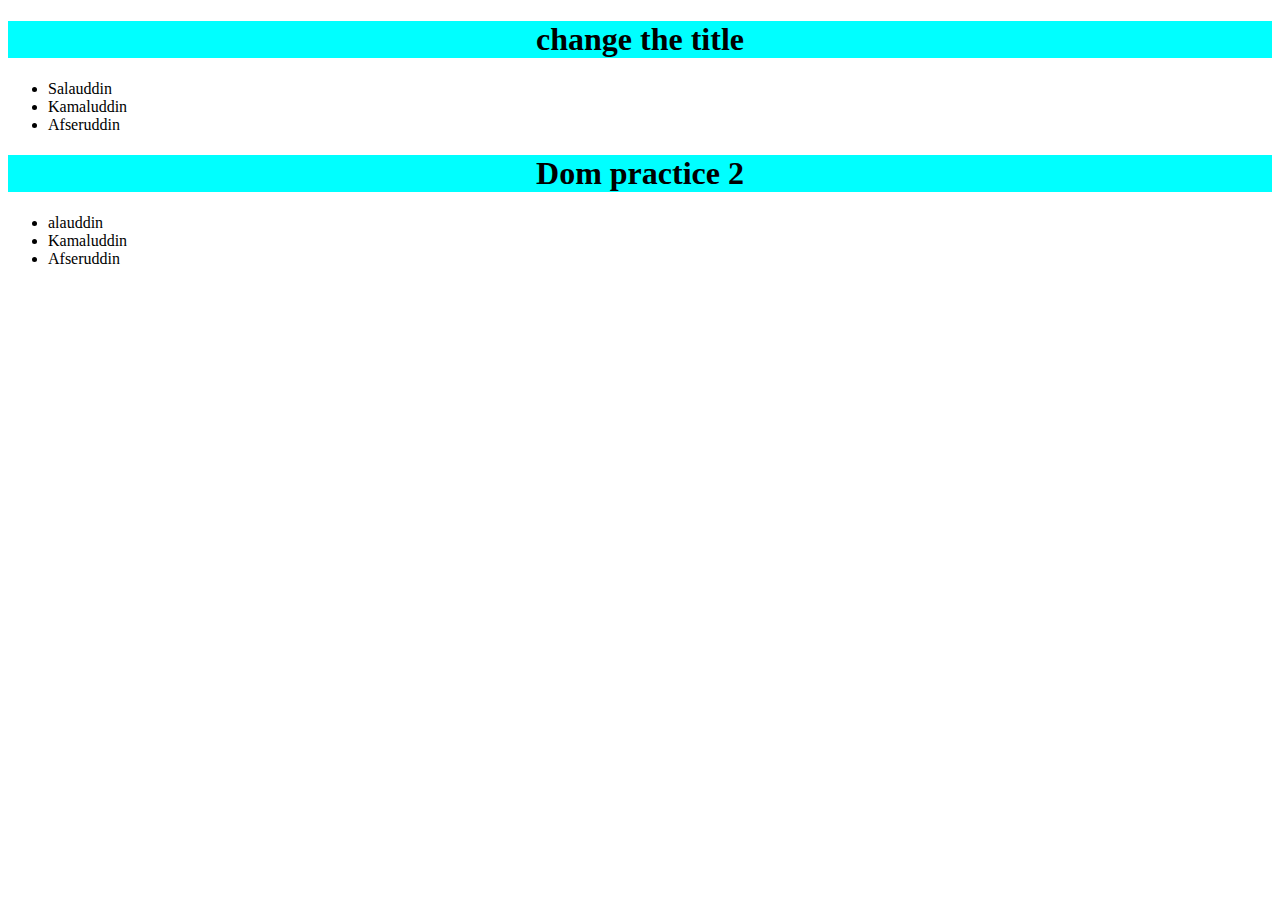
==== DOM/index.html @ 0afe82df "added" ====
<!DOCTYPE html>
<html lang="en">

<head>
    <meta charset="UTF-8">
    <meta http-equiv="X-UA-Compatible" content="IE=edge">
    <meta name="viewport" content="width=device-width, initial-scale=1.0">
    <title>Dom Practice</title>
    <link rel="stylesheet" href="style.css">
</head>

<body>
    <main>
        <section>
            <h1 id="first-title">Dom practice</h1>
            <ul>
                <li>Salauddin</li>
                <li>Kamaluddin</li>
                <li>Afseruddin</li>
            </ul>
        </section>

        <section>
            <h1>Dom practice 2</h1>
            <ul>
                <li class="use-class">alauddin</li>
                <li class="use-class">Kamaluddin</li>
                <li class="use-class">Afseruddin</li>
            </ul>
        </section>
    </main>
    <script src="script.js"></script>
</body>

</html>
---- DOM/style.css ----
h1{
    text-align: center;
    background-color: aqua;
    color: black;
}
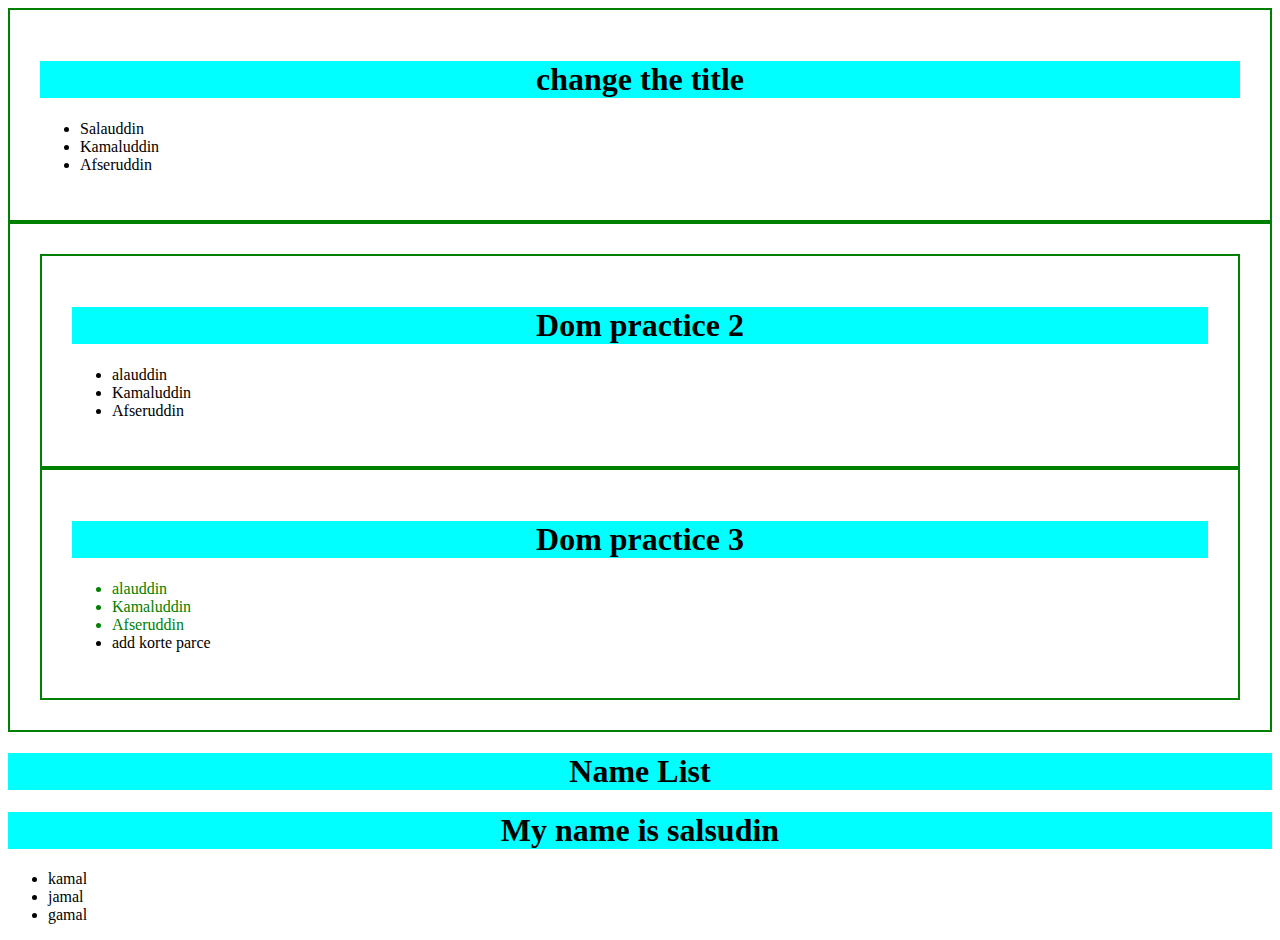
==== commit a61014c9: "successfull" ====
--- a/DOM/index.html
+++ b/DOM/index.html
@@ -10,7 +10,7 @@
 </head>
 
 <body>
-    <main>
+    <main id="main-containers">
         <section>
             <h1 id="first-title">Dom practice</h1>
             <ul>
@@ -21,6 +21,7 @@
         </section>
 
         <section>
+        <section>
             <h1>Dom practice 2</h1>
             <ul>
                 <li class="use-class">alauddin</li>
@@ -28,6 +29,14 @@
                 <li class="use-class">Afseruddin</li>
             </ul>
         </section>
+        <section id="third-section">
+            <h1 id="apple" class="jack alauddin salauddin">Dom practice 3</h1>
+            <ul class="another" id="changeItem">
+                <li class="use-class again komola">alauddin</li>
+                <li class="use-class return">Kamaluddin</li>
+                <li class="use-class back">Afseruddin</li>
+            </ul>
+        </section>
     </main>
     <script src="script.js"></script>
 </body>
